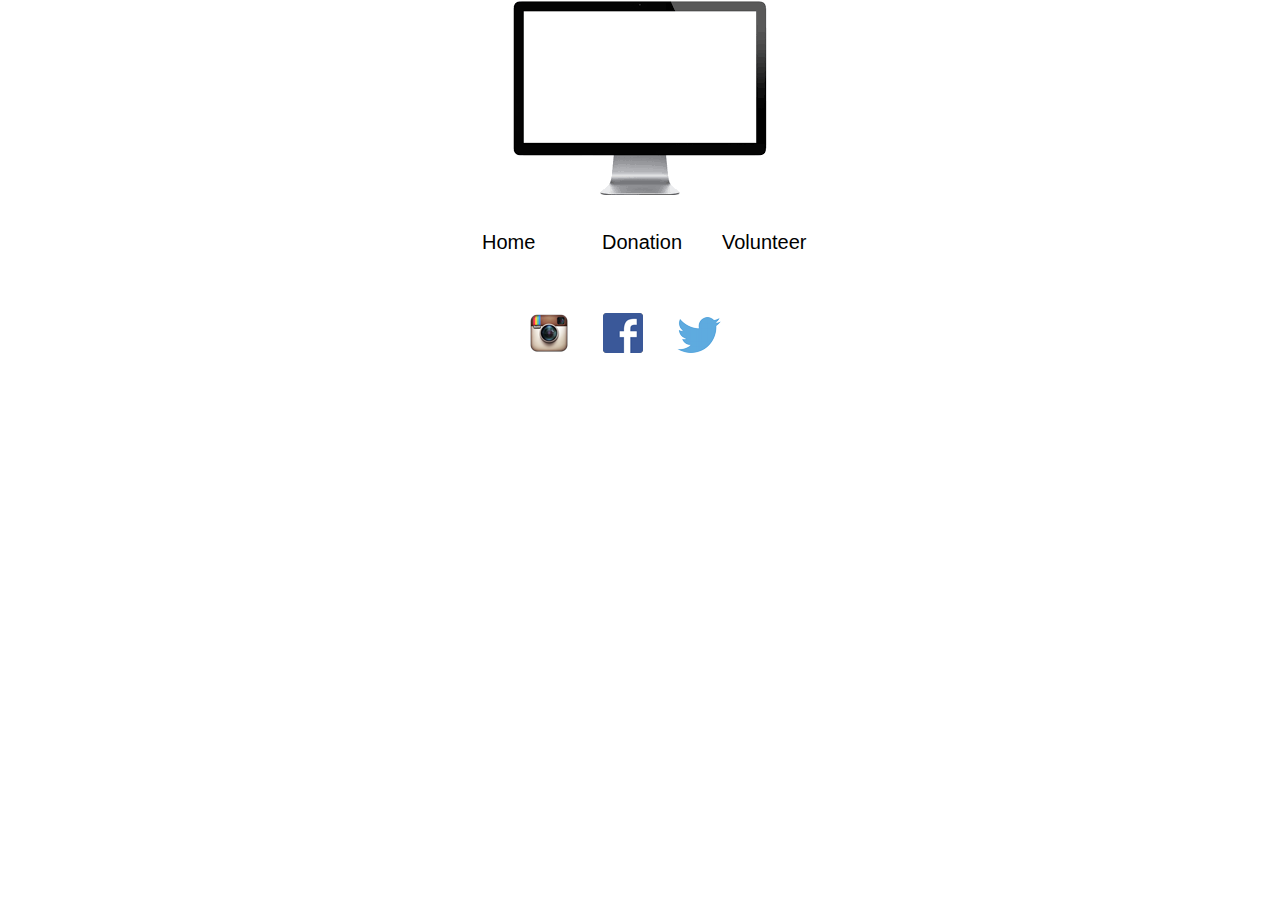
==== volunteer.html @ 60d0b021 "7th commit: Completed <body> layout and added social media icons to footer; created volunteer.html" ====
<!DOCTYPE html>
<html>
	<head>
		<title>VOLUNTEER</title>
		<link rel="stylesheet" href="css/styles.css"/>
	</head>
	<body>
		<div id="container">
			<div id="header">
				<div id="mainHeader">
					<center>
						<img src="screen.png">
					<ul class="nav">
						<li class="home"><a href="index.html">Home</a></li>
						<li class="donation"><a href="#">Donation</a></li>
						<li class="volunteer"><a href="volunteer.html">Volunteer</a></li>
					</ul>
					</center>
				</div>
				<div id="socialNetworkContent">
				</div>
			</div>
		</div>
	</body>
		<footer id="footer">
		<a href="#" class="social"><img src="images/instagram.png"></a>
		<a href="#" class="social"><img src="images/fb.png"></a>
		<a href="#" class="social"><img src="images/twitter.png"></a>
	</footer>
</html>
---- css/styles.css ----
body {
  margin: 0;
  padding: 0;
  background: #fff;
}
 
.nav ul {
  list-style: none;
  background-color: #fff;
  text-align: center;
  padding: 0;
  margin: 0;
}
.nav li {
  font-family: 'Oswald', sans-serif;
  font-size: 15pt;
  line-height: 40px;
  height: 40px;
  border-bottom: 1px solid #888;
}
 
.nav a {
  text-decoration: none;
  color: #000;
  display: block;
  transition: .3s background-color;
}
 
.nav a:hover {
  background-color: #d3d3d3;
}
 
.nav a.active {
  background-color: #fff;
  color: #444;
  cursor: default;
}
 
@media screen and (min-width: 600px) {
  .nav li {
    width: 120px;
    border-bottom: none;
    height: 50px;
    line-height: 50px;
    font-size: 15pt;
    text-align: left;
  }
 
  .nav li {
    display: inline-block;
    margin-right: -4px;
  }

#footer {
    padding-top: 30px;
    clear:both;
    text-align: center;

}

.social {
  padding-right: 30px;
}
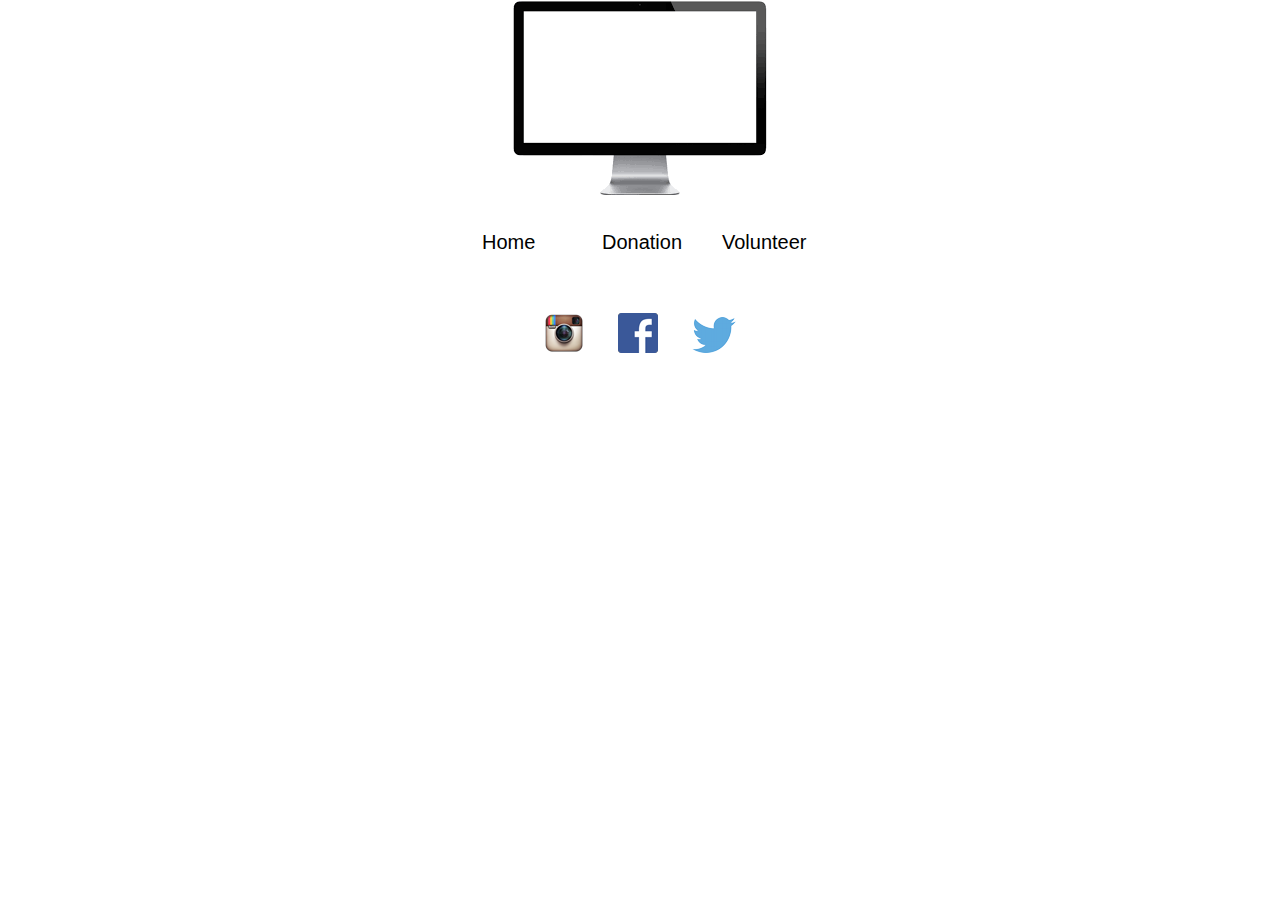
==== commit 0df045af: "8th commit: Fixed minor error with screen.png in volunteer.html" ====
--- a/volunteer.html
+++ b/volunteer.html
@@ -9,7 +9,7 @@
 			<div id="header">
 				<div id="mainHeader">
 					<center>
-						<img src="screen.png">
+						<img src="images/screen.png">
 					<ul class="nav">
 						<li class="home"><a href="index.html">Home</a></li>
 						<li class="donation"><a href="#">Donation</a></li>
--- a/css/styles.css
+++ b/css/styles.css
@@ -59,5 +59,6 @@
 }
 
 .social {
-  padding-right: 30px;
+  padding-right: 15px;
+  padding-left: 15px;
 }